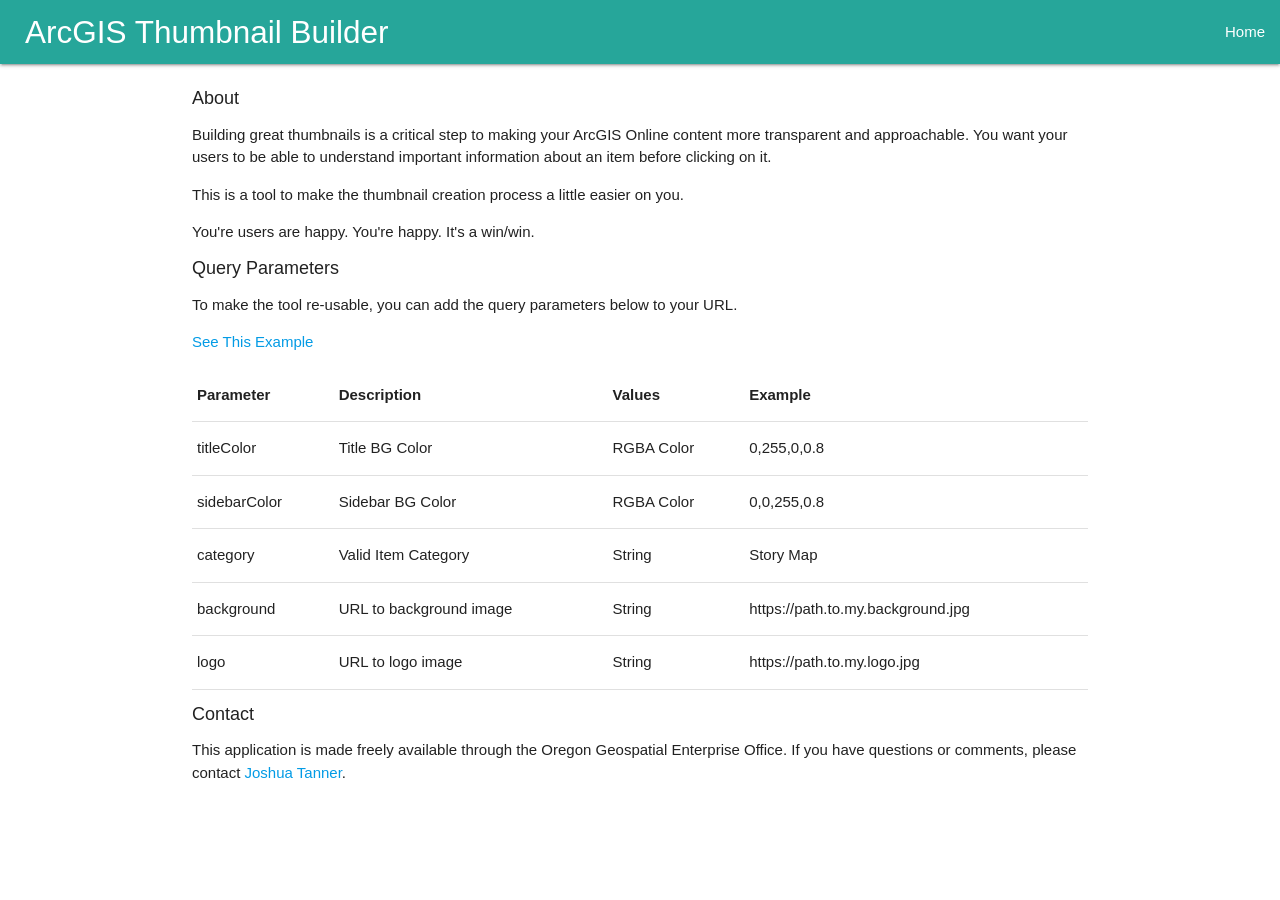
==== help.html @ eba2e83c "init from tannerjt" ====
<!DOCTYPE html>

<head>
  <meta charset="utf-8">
  <meta name="viewport" content="width=device-width">
  <title>Thumbnail Builder</title>
  <!-- Compiled and minified CSS -->
  <link rel="stylesheet" href="https://cdnjs.cloudflare.com/ajax/libs/materialize/1.0.0/css/materialize.min.css">
  <link href="https://fonts.googleapis.com/icon?family=Material+Icons" rel="stylesheet">
  <link rel="stylesheet" href="./css/main.css" />
</head>

<body>

  <nav>
    <div class="nav-wrapper">
      <a href="./index.html" class="brand-logo">ArcGIS Thumbnail Builder</a>
      <ul id="nav-mobile" class="right hide-on-med-and-down">
        <li><a href="index.html" target="_self">Home</a></li>
      </ul>
    </div>
  </nav>

  <div class="container">
    <div class="row">
      <h2>About</h2>
      <p>
        Building great thumbnails is a critical step to making your ArcGIS Online content more transparent and approachable. You want your users to be able to understand important information about an item before clicking on it.
      </p>
      <p>
        This is a tool to make the thumbnail creation process a little easier on you.
      </p>
      <p>
        You're users are happy. You're happy. It's a win/win.
      </p>
      <h2>Query Parameters</h2>
      <p>
        To make the tool re-usable, you can add the query parameters below to your URL.
      </p>
      <p>
        <a href="./index.html?background=./img/gallery/forest.jpg&logo=./img/gallery/odf_logo.png&title=Harry%20and%20the%20Hendersons%20Adventures&category=Story%20Map&titleColor=3,77,0,0.6&sidebarColor=255,200,0,0.6" target="_self">
        See This Example
      </a>
      </p>
      <table>
        <thead>
          <tr>
            <th>Parameter</th>
            <th>Description</th>
            <th>Values</th>
            <th>Example</th>
          </tr>
        </thead>
        <tbody>
          <tr>
            <td>titleColor</td>
            <td>Title BG Color</td>
            <td>RGBA Color</td>
            <td>0,255,0,0.8</td>
          </tr>
          <tr>
            <td>sidebarColor</td>
            <td>Sidebar BG Color</td>
            <td>RGBA Color</td>
            <td>0,0,255,0.8</td>
          </tr>
          <tr>
            <td>category</td>
            <td>Valid Item Category</td>
            <td>String</td>
            <td>Story Map</td>
          </tr>
          <tr>
            <td>background</td>
            <td>URL to background image</td>
            <td>String</td>
            <td>https://path.to.my.background.jpg</td>
          </tr>
          <tr>
            <td>logo</td>
            <td>URL to logo image</td>
            <td>String</td>
            <td>https://path.to.my.logo.jpg</td>
          </tr>
        </tbody>
      </table>

      <p></p>
      <p></p>
      <h2>Contact</h2>
      <p>
        This application is made freely available through the Oregon Geospatial Enterprise Office. If you have questions or comments, please contact
        <a href="mailto:joshua.tanner@oregon.gov?subject=ArcGIS Online Thumbnail Builder">Joshua Tanner</a>.
      </p>
    </div>

  </div>
  <!-- /container -->
  
</body>

</html>
---- css/main.css ----
canvas {
  height: 233px;
  width: 350px;
  border: 1px solid black;
  margin-top: 25px;
}

#editCanvas {
  height: 233px;
  weidth: 350px;
  border: 1px solid black;
}

h2 {
  font-size: 18px;
  margin: 10px 0;
}

h2:first-of-type {
  margin-top: 25px;
}

.color-input {
  width: 80% !important;
}

#title-color .btn {
  background-color: rgba(0, 255, 0, 0.8);
}

#category-color .btn {
  background-color: rgba(0, 0, 255, 0.8);
}

.brand-logo {
  margin-left: 25px;
}

nav {
  background-color: #26a69a;
  overflow: hidden;
}

.row {
  margin-bottom: 4px;
}

.input-field {
  margin: 4px 0 4px 0;
}
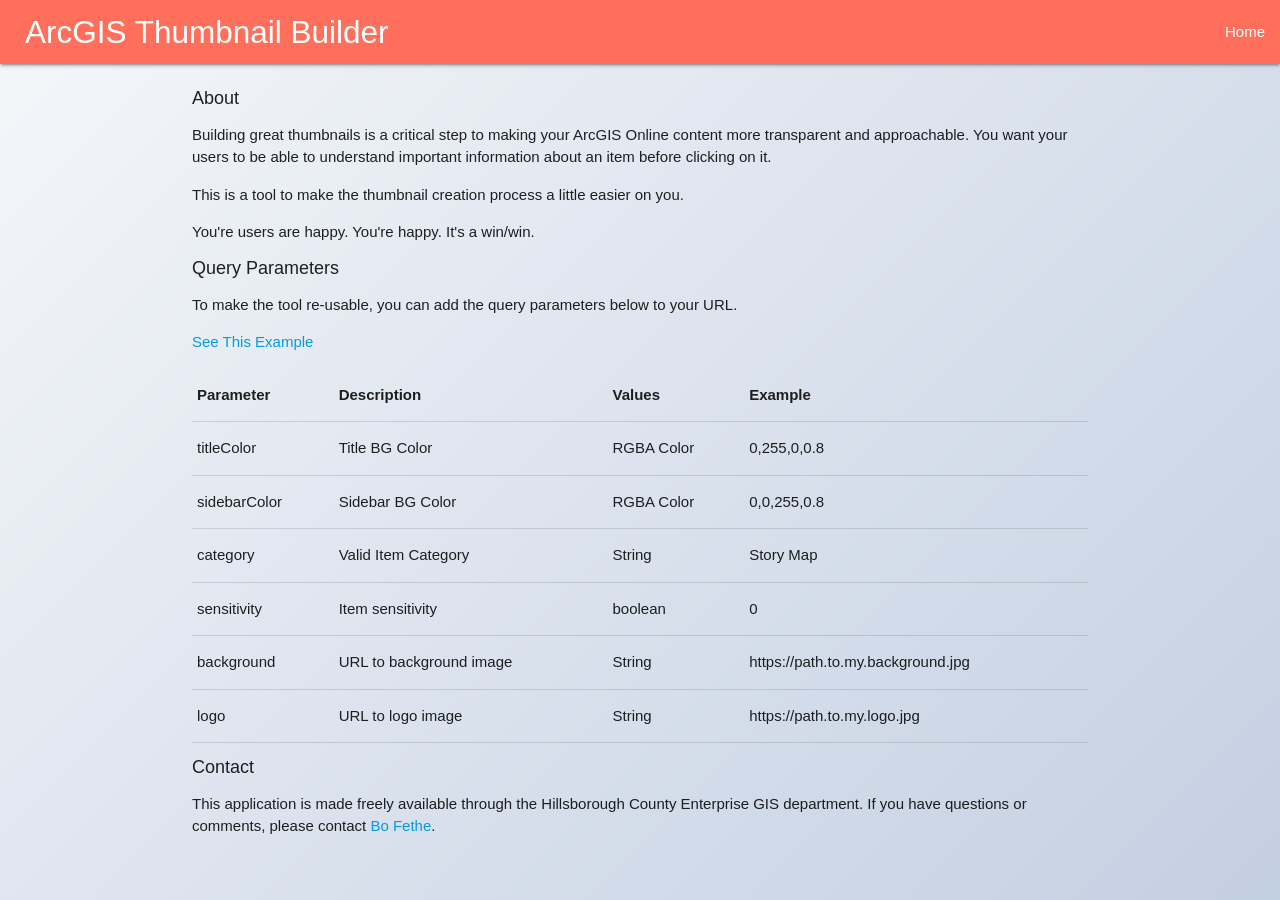
==== commit f6f4a230: "styling and query params" ====
--- a/help.html
+++ b/help.html
@@ -12,7 +12,8 @@
 
 <body>
 
-  <nav>
+  <div id="page-background">
+  <nav class="navbar">
     <div class="nav-wrapper">
       <a href="./index.html" class="brand-logo">ArcGIS Thumbnail Builder</a>
       <ul id="nav-mobile" class="right hide-on-med-and-down">
@@ -71,6 +72,12 @@
             <td>Story Map</td>
           </tr>
           <tr>
+            <td>sensitivity</td>
+            <td>Item sensitivity</td>
+            <td>boolean</td>
+            <td>0</td>
+          </tr>
+          <tr>
             <td>background</td>
             <td>URL to background image</td>
             <td>String</td>
@@ -89,14 +96,16 @@
       <p></p>
       <h2>Contact</h2>
       <p>
-        This application is made freely available through the Oregon Geospatial Enterprise Office. If you have questions or comments, please contact
-        <a href="mailto:joshua.tanner@oregon.gov?subject=ArcGIS Online Thumbnail Builder">Joshua Tanner</a>.
+        This application is made freely available through the Hillsborough County Enterprise GIS department. If you have questions or comments, please contact
+        <a href="mailto:fethebo@hcfl.gov?subject=ArcGIS Online Thumbnail Builder">Bo Fethe</a>.
       </p>
     </div>
 
   </div>
   <!-- /container -->
   
+
+  </div>
 </body>
 
 </html>
--- a/css/main.css
+++ b/css/main.css
@@ -1,3 +1,27 @@
+.navbar {
+  background-color: #FF6F5B !important;
+}
+
+.download-btn {
+  background-color: #044174 !important;
+  border-radius: 20px !important;
+}
+
+.file-btn {
+  background-color: #044174 !important;
+  border-radius: 20px !important;
+}
+
+/* Sensitivity radio label text always black */
+input[name="sensitivity"] + span {
+  color: #000 !important;
+}
+/* Custom color for selected radio circle */
+input[name="sensitivity"]:checked:not(:disabled) + span:before,
+input[name="sensitivity"]:checked + span:after {
+  /* border-color: #744b04 !important; */
+  background-color: #044174 !important;
+}
 canvas {
   height: 233px;
   width: 350px;
@@ -7,7 +31,7 @@
 
 #editCanvas {
   height: 233px;
-  weidth: 350px;
+  width: 350px;
   border: 1px solid black;
 }
 
@@ -25,11 +49,13 @@
 }
 
 #title-color .btn {
-  background-color: rgba(0, 255, 0, 0.8);
+  /* background-color: rgba(0, 255, 0, 0.8); */
+  background-color: #054173;
 }
 
 #category-color .btn {
-  background-color: rgba(0, 0, 255, 0.8);
+  /* background-color: rgba(0, 0, 255, 0.8); */
+  background-color: #FF6F5B;
 }
 
 .brand-logo {
@@ -48,3 +74,14 @@
 .input-field {
   margin: 4px 0 4px 0;
 }
+
+/* Gradient background */
+#page-background {
+  min-height: 100vh;
+  width: 100vw;
+  position: absolute;
+  top: 0;
+  left: 0;
+  z-index: 0;
+  background: linear-gradient(135deg, #f5f7fa 0%, #c3cfe2 100%);
+}
